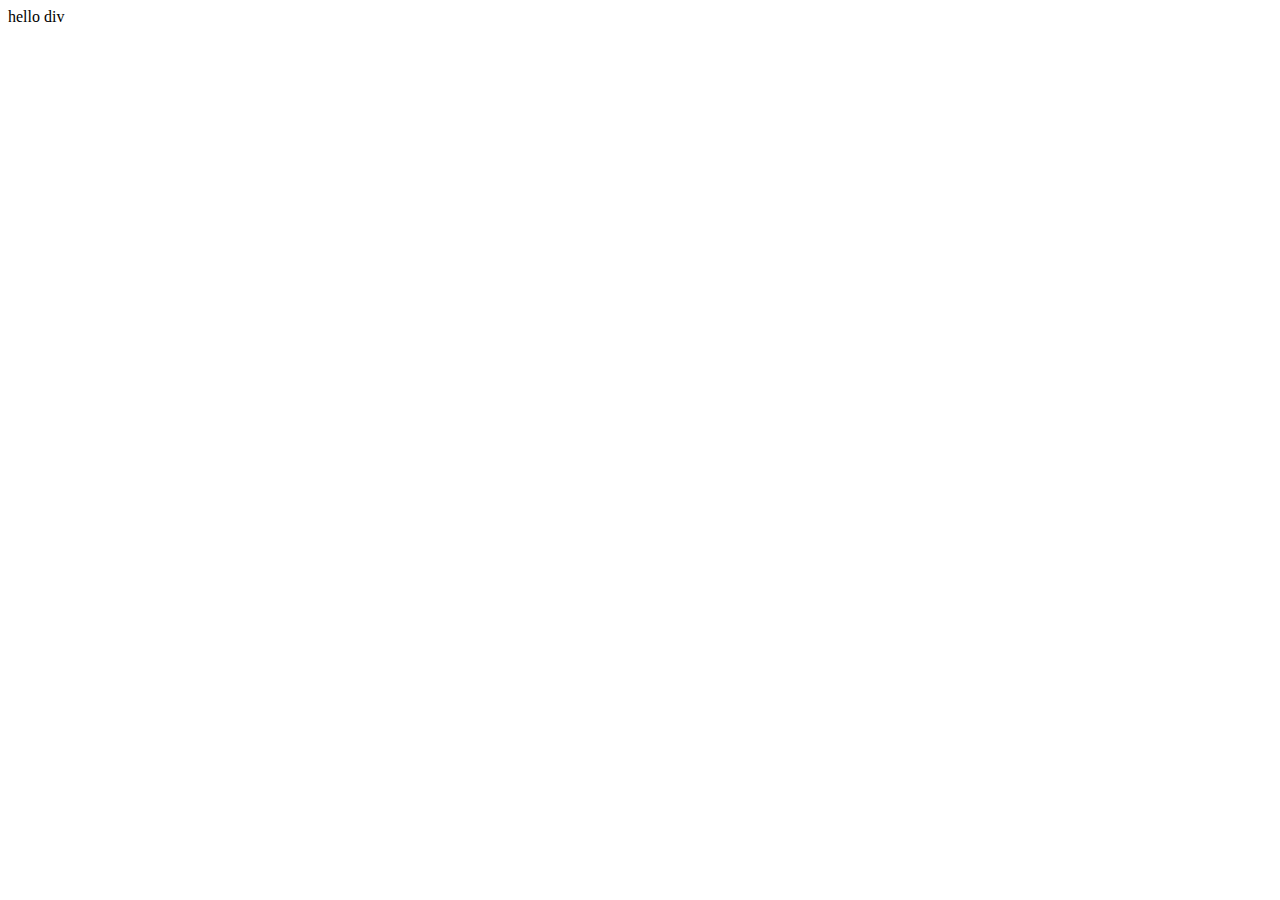
==== Modules/index.html @ dede2f16 "closures" ====
<!DOCTYPE html>
<html lang="en">
<head>
    <meta charset="UTF-8">
    <meta name="viewport"  content="width=>, initial-scale=1.0">
    <title>Document</title>
</head>
<body>
    hello div
    <script type = "module" src =  "script.js"></script>
</body>
</html>
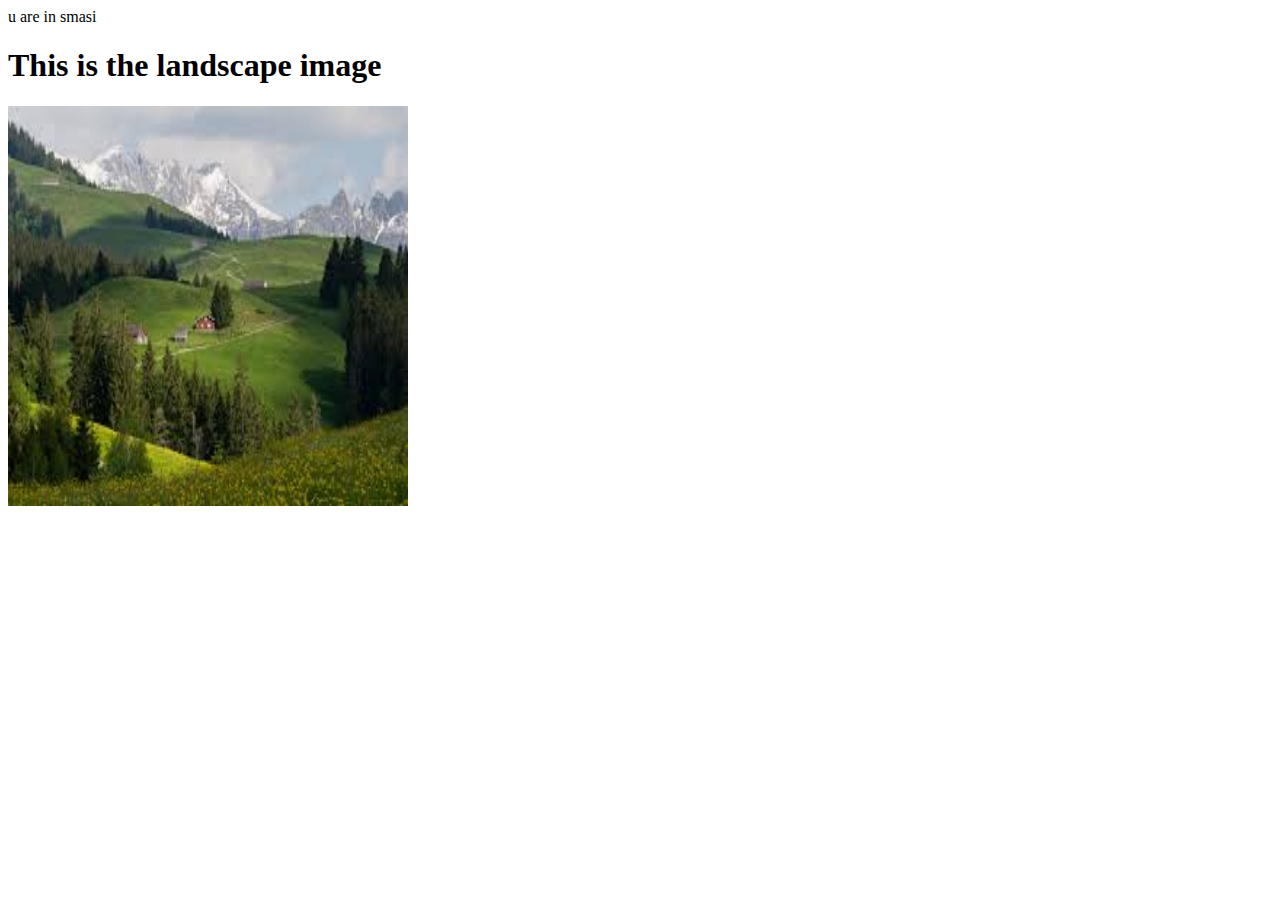
==== commit d2f82765: "Added" ====
--- a/Modules/index.html
+++ b/Modules/index.html
@@ -6,7 +6,7 @@
     <title>Document</title>
 </head>
 <body>
-    hello div
-    <script type = "module" src =  "script.js"></script>
+  <div id =  "main-div"> u are in smasi</div>
+    <script src =  "script.js"></script>
 </body>
 </html>